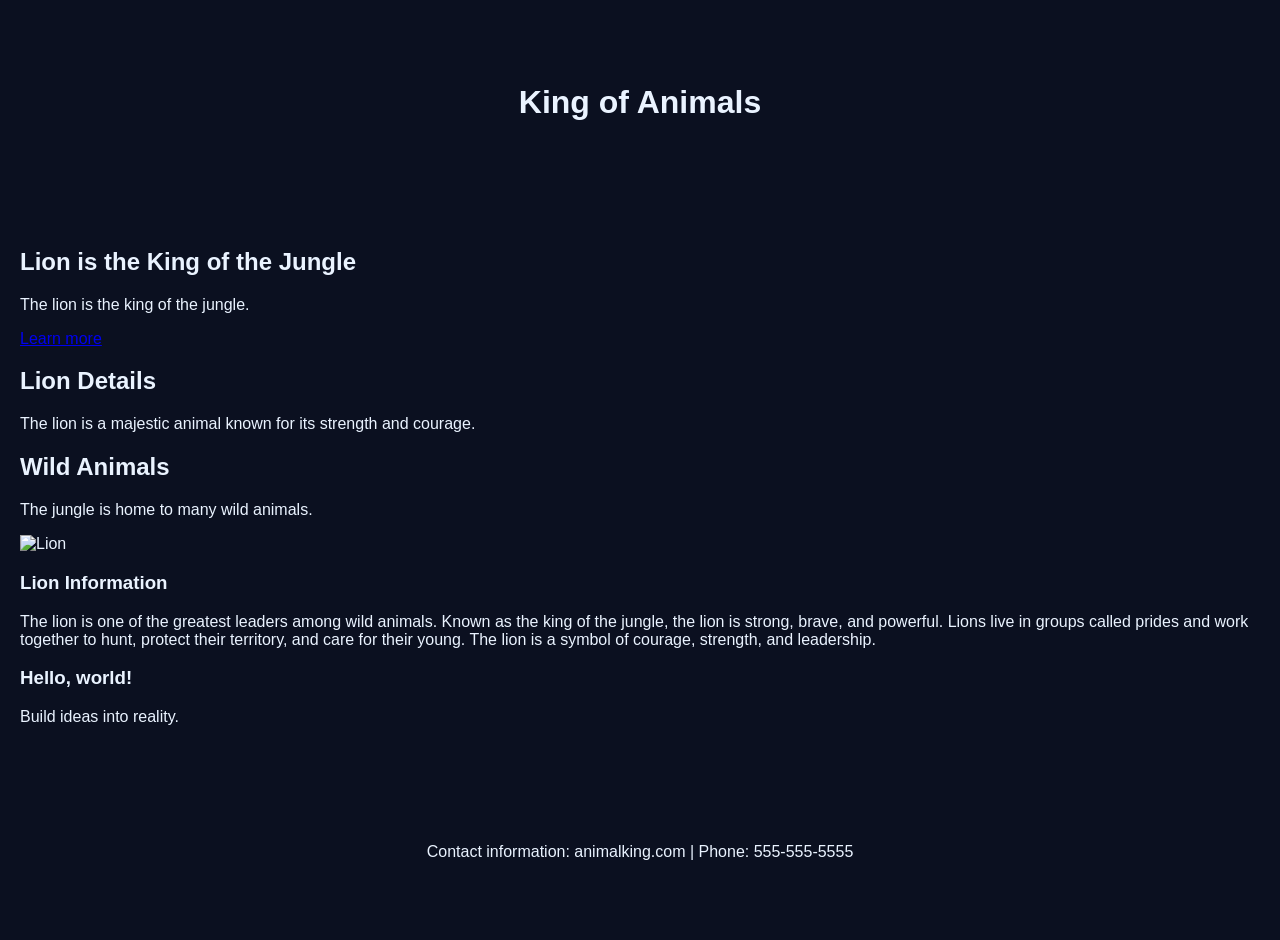
==== index.html @ 4be4456f "Fix HTML structure and remove duplicate content" ====
<!DOCTYPE html>
<html>
<head>
    <meta charset="UTF-8">
    <title>My New Website.</title>
    <link rel="stylesheet" href="style.css">
    <style>
        body {
            margin: 0;
            font-family: Arial, sans-serif;
            background: #0b1020;
            color: #eaf3ff;
            display: grid;
            place-items: center;
            min-height: 100vh;
            padding: 20px;
        }
    </style>
</head>
<body>
    <header>
        <h1>King of Animals</h1>
    </header>

    <main>
        <section class="cat-section">
            <h2>Lion is the King of the Jungle</h2>
            <p>The lion is the king of the jungle.</p>
            <a href="https://nathab.com">Learn more</a>
        </section>

        <section class="lion-section">
            <h2>Lion Details</h2>
            <p>The lion is a majestic animal known for its strength and courage.</p>
        </section>

        <section class="wildanimals-section">
            <h2>Wild Animals</h2>
            <p>The jungle is home to many wild animals.</p>
        </section>

        <section class="info-section">
             
            <img src="Images/Lion.jpg.png" alt="Lion" height="300" width="400">
            <div>
                <h3>Lion Information</h3>
                <p>The lion is one of the greatest leaders among wild animals. 
                    Known as the king of the jungle, the lion is strong, brave, and powerful. 
                    Lions live in groups called prides and work together to hunt,
                     protect their territory, and care for their young. 
                     The lion is a symbol of courage, strength, and leadership. </p>
            </div>
            <div>
                <h3>Hello, world!</h3>
                <p>Build ideas into reality.</p>
            </div>
        </section>
    </main>

    <footer>
        <p>Contact information: animalking.com | Phone: 555-555-5555</p>
    </footer>
</body>

</html>
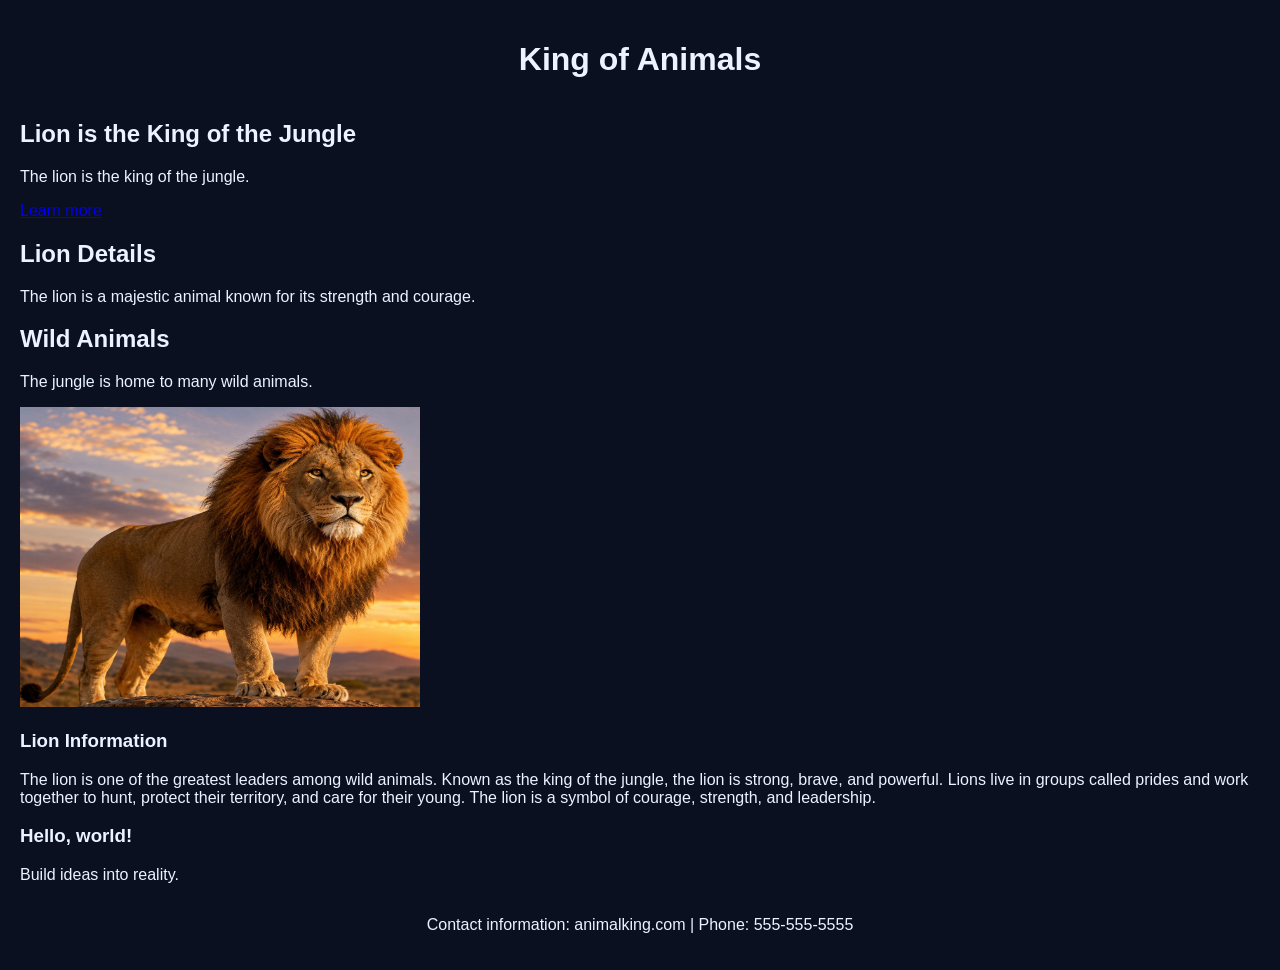
==== commit 9fae2405: "Fix HTML formatting and update image source" ====
--- a/index.html
+++ b/index.html
@@ -41,7 +41,7 @@
 
         <section class="info-section">
              
-            <img src="Images/Lion.jpg.png" alt="Lion" height="300" width="400">
+            <img src="images/Lion.png.jpg" alt="Lion" height="300" width="400">
             <div>
                 <h3>Lion Information</h3>
                 <p>The lion is one of the greatest leaders among wild animals. 
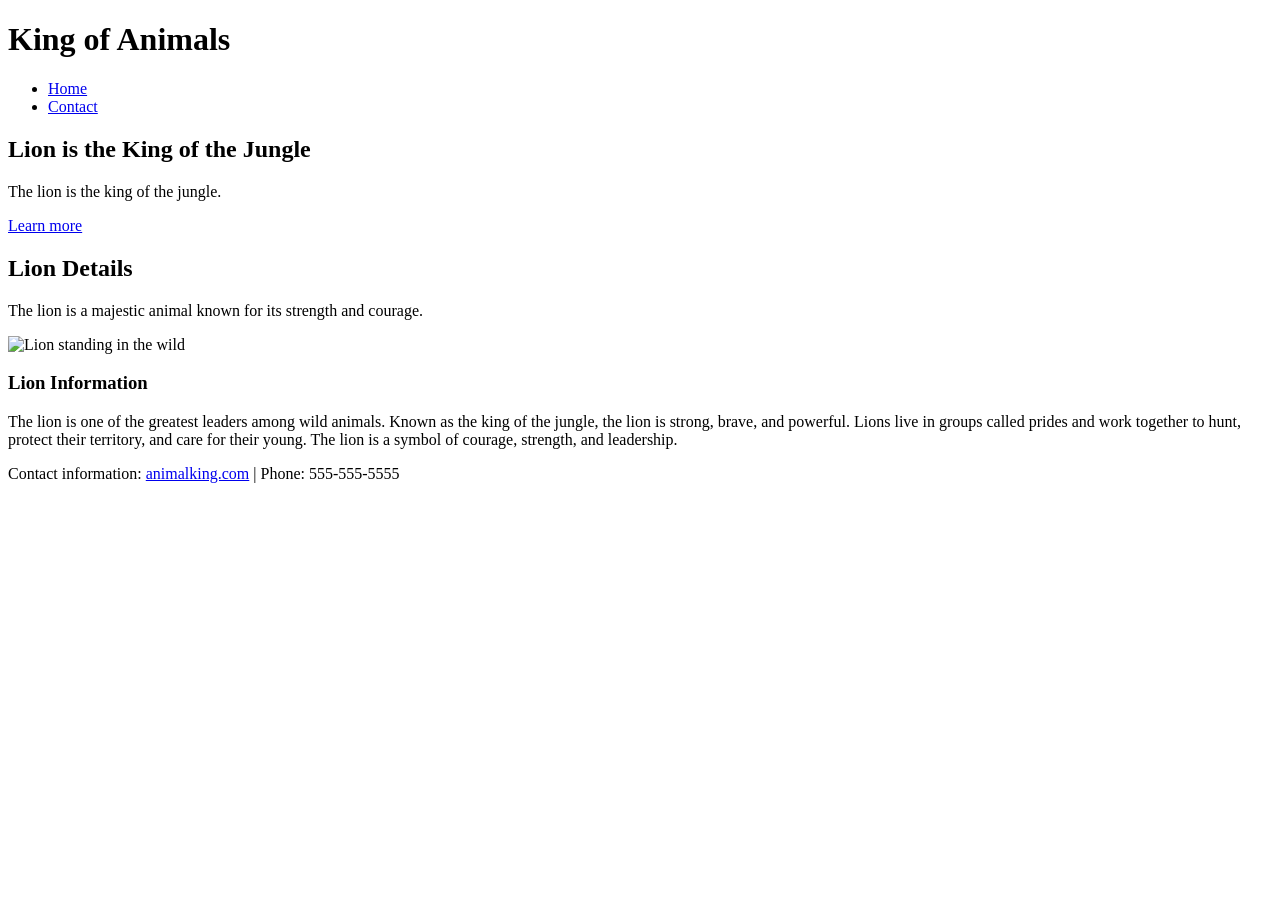
==== commit c92373e2: "Refactor index.html for better structure and styling Updated the HTML structure and added responsive" ====
--- a/index.html
+++ b/index.html
@@ -1,65 +1,52 @@
 <!DOCTYPE html>
-<html>
+<html lang="en">
 <head>
     <meta charset="UTF-8">
-    <title>My New Website.</title>
-    <link rel="stylesheet" href="style.css">
-    <style>
-        body {
-            margin: 0;
-            font-family: Arial, sans-serif;
-            background: #0b1020;
-            color: #eaf3ff;
-            display: grid;
-            place-items: center;
-            min-height: 100vh;
-            padding: 20px;
-        }
-    </style>
+    <meta name="viewport" content="width=device-width, initial-scale=1.0">
+    <title>King of Animals</title>
+    <link rel="stylesheet" href="style/style.css">
 </head>
 <body>
-    <header>
-        <h1>King of Animals</h1>
-    </header>
+    <div class="page-wrapper">
+        <header class="site-header">
+            <h1>King of Animals</h1>
+        </header>
+        <nav>
+            <ul>
+                <li><a href="index.html">Home</a></li>
+                <li><a href="contact.html">Contact</a></li>
+            </ul>
+        </nav>
 
-    <main>
-        <section class="cat-section">
-            <h2>Lion is the King of the Jungle</h2>
-            <p>The lion is the king of the jungle.</p>
-            <a href="https://nathab.com">Learn more</a>
-        </section>
+        <main class="site-main">
+            <section class="hero-section">
+                <h2>Lion is the King of the Jungle</h2>
+                <p>The lion is the king of the jungle.</p>
+                <a class="cta-link" href="https://nathab.com" target="_blank" rel="noopener noreferrer">Learn more</a>
+            </section>
 
-        <section class="lion-section">
-            <h2>Lion Details</h2>
-            <p>The lion is a majestic animal known for its strength and courage.</p>
-        </section>
+            <section class="details-section">
+                <h2>Lion Details</h2>
+                <p>The lion is a majestic animal known for its strength and courage.</p>
+            </section>
 
-        <section class="wildanimals-section">
-            <h2>Wild Animals</h2>
-            <p>The jungle is home to many wild animals.</p>
-        </section>
+            <section class="info-section">
+                <img src="Images/Lion.jpg" alt="Lion standing in the wild">
+                <div class="info-text">
+                    <h3>Lion Information</h3>
+                    <p>
+                        The lion is one of the greatest leaders among wild animals.
+                        Known as the king of the jungle, the lion is strong, brave, and powerful.
+                        Lions live in groups called prides and work together to hunt, protect their territory,
+                        and care for their young. The lion is a symbol of courage, strength, and leadership.
+                    </p>
+                </div>
+            </section>
+        </main>
 
-        <section class="info-section">
-             
-            <img src="images/Lion.png.jpg" alt="Lion" height="300" width="400">
-            <div>
-                <h3>Lion Information</h3>
-                <p>The lion is one of the greatest leaders among wild animals. 
-                    Known as the king of the jungle, the lion is strong, brave, and powerful. 
-                    Lions live in groups called prides and work together to hunt,
-                     protect their territory, and care for their young. 
-                     The lion is a symbol of courage, strength, and leadership. </p>
-            </div>
-            <div>
-                <h3>Hello, world!</h3>
-                <p>Build ideas into reality.</p>
-            </div>
-        </section>
-    </main>
-
-    <footer>
-        <p>Contact information: animalking.com | Phone: 555-555-5555</p>
-    </footer>
+        <footer class="site-footer">
+            <p>Contact information: <a href="https://animalking.com">animalking.com</a> | Phone: 555-555-5555</p>
+        </footer>
+    </div>
 </body>
-
 </html>
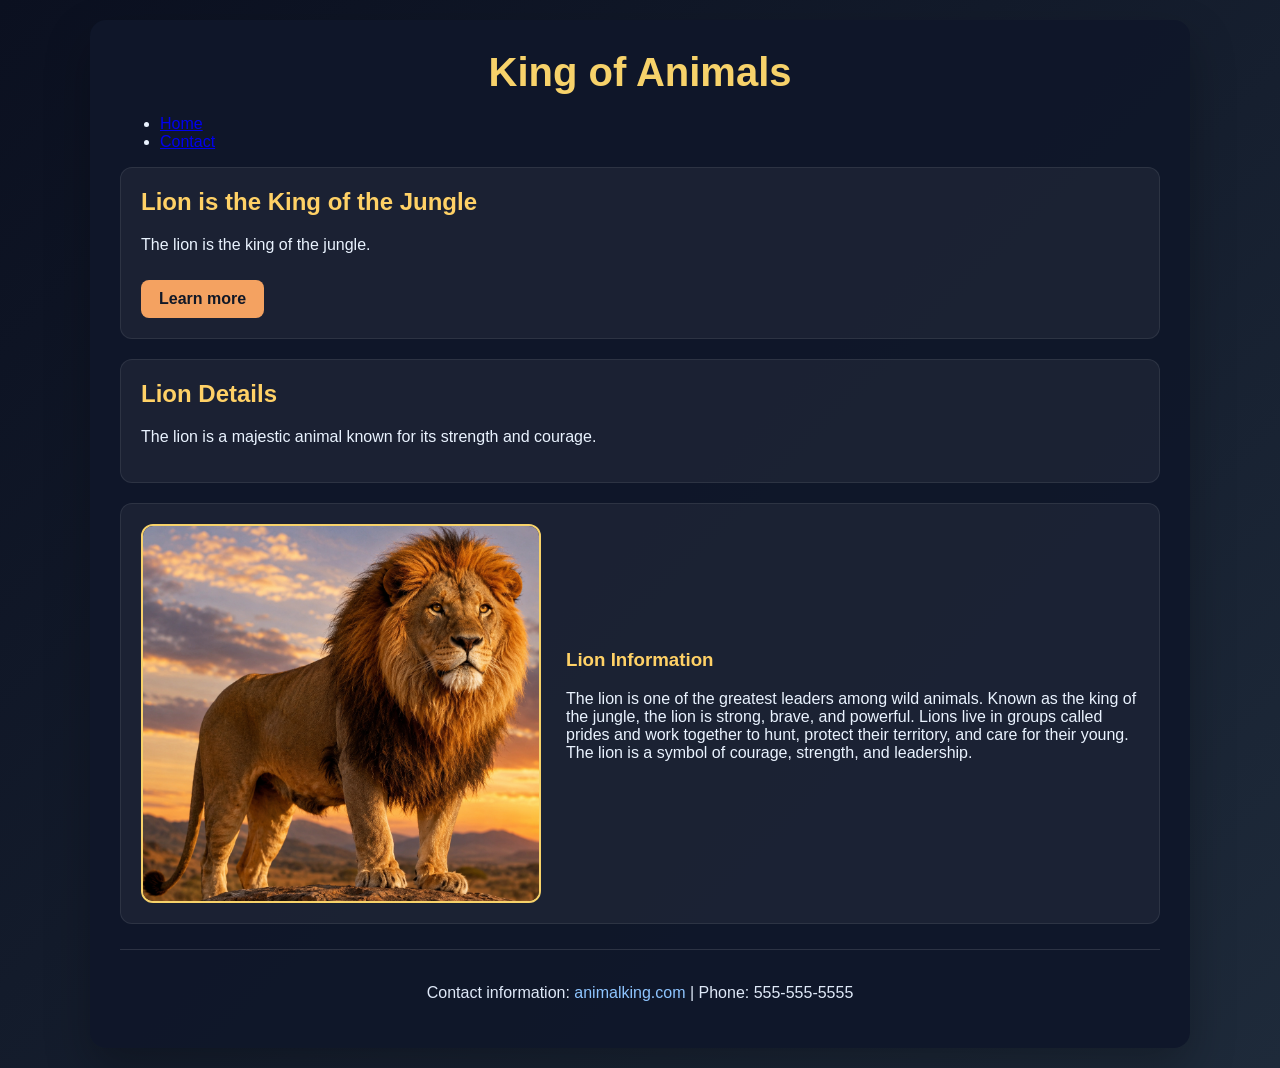
==== commit f965ab0c: "Fix HTML formatting and update lion image source Updated the lion image source and fixed HTML format" ====
--- a/index.html
+++ b/index.html
@@ -31,7 +31,7 @@
             </section>
 
             <section class="info-section">
-                <img src="Images/Lion.jpg" alt="Lion standing in the wild">
+                <img src="images/Lion.png.jpg" alt="Lion standing in the wild">
                 <div class="info-text">
                     <h3>Lion Information</h3>
                     <p>
--- a/style/style.css
+++ b/style/style.css
@@ -0,0 +1,114 @@
+* {
+    box-sizing: border-box;
+}
+
+body {
+    margin: 0;
+    font-family: Arial, sans-serif;
+    background: linear-gradient(135deg, #0b1020, #1e2a3a);
+    color: #eaf3ff;
+    min-height: 100vh;
+    display: grid;
+    place-items: center;
+    padding: 20px;
+}
+
+.page-wrapper {
+    width: min(1100px, 100%);
+    background: rgba(15, 23, 42, 0.95);
+    border-radius: 16px;
+    box-shadow: 0 20px 45px rgba(0, 0, 0, 0.25);
+    padding: 30px;
+}
+
+.site-header {
+    text-align: center;
+    margin-bottom: 20px;
+}
+
+.site-header h1 {
+    margin: 0;
+    font-size: 2.5rem;
+    color: #f7d26a;
+}
+
+.site-main {
+    display: grid;
+    gap: 20px;
+}
+
+.hero-section,
+.details-section,
+.info-section {
+    background: rgba(255, 255, 255, 0.05);
+    border: 1px solid rgba(255, 255, 255, 0.08);
+    border-radius: 12px;
+    padding: 20px;
+}
+
+.hero-section h2,
+.details-section h2,
+.info-text h3 {
+    margin-top: 0;
+    color: #ffd166;
+}
+
+.cta-link {
+    display: inline-block;
+    margin-top: 10px;
+    padding: 10px 18px;
+    background: #f4a261;
+    color: #111827;
+    text-decoration: none;
+    border-radius: 8px;
+    font-weight: bold;
+}
+
+.info-section {
+    display: flex;
+    align-items: center;
+    gap: 25px;
+}
+
+.info-section img {
+    width: 400px;
+    max-width: 100%;
+    height: auto;
+    border-radius: 12px;
+    border: 2px solid #f7d26a;
+}
+
+.info-text {
+    flex: 1;
+}
+
+.site-footer {
+    margin-top: 25px;
+    padding-top: 18px;
+    border-top: 1px solid rgba(255, 255, 255, 0.12);
+    text-align: center;
+    color: #dfe9f8;
+}
+
+.site-footer a {
+    color: #8ec5ff;
+    text-decoration: none;
+}
+
+.site-footer a:hover {
+    text-decoration: underline;
+}
+
+@media (max-width: 700px) {
+    .page-wrapper {
+        padding: 20px;
+    }
+
+    .info-section {
+        flex-direction: column;
+    }
+
+    .site-header h1 {
+        font-size: 2rem;
+    }
+}
